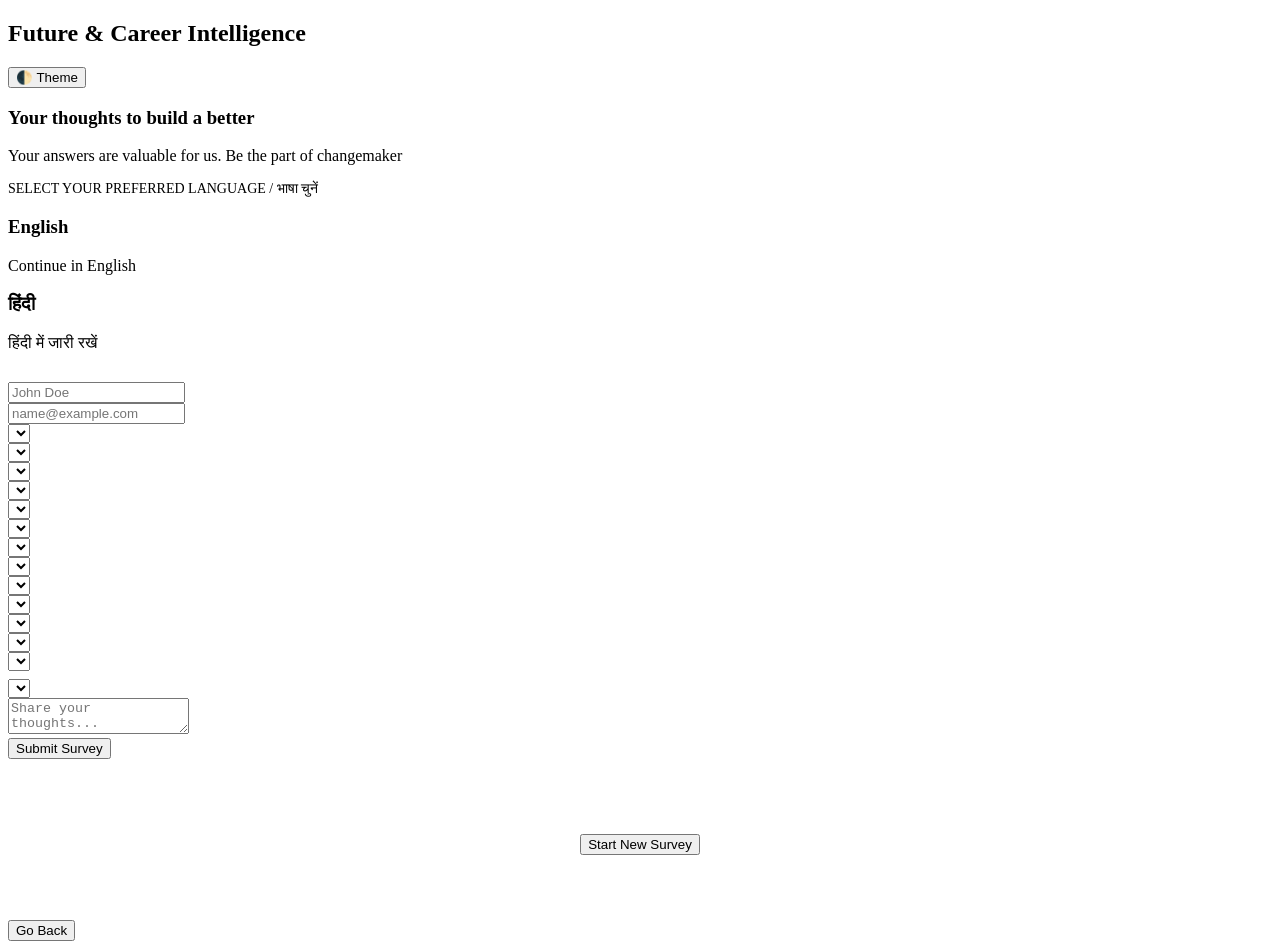
==== templates/index.html @ 1209e203 "Initial commit - Future & Career Intelligence Survey" ====
<!DOCTYPE html>
<html lang="en" data-theme="dark">
<head>
    <meta charset="UTF-8">
    <meta name="viewport" content="width=device-width, initial-scale=1.0">
    <title>Future & Career Intelligence Initiative</title>
    <link rel="stylesheet" href="{{ url_for('static', filename='style.css') }}">
    <style>
        #modal-title { color: #ef4444; }
    </style>
</head>
<body>

    <div class="container">
        <div class="header-flex">
            <div>
                <h2 id="app-title">Future & Career Intelligence</h2>
            </div>
            <button class="theme-toggle" onclick="toggleTheme()">🌓 Theme</button>
        </div>

        <!-- SCREEN 1: LANGUAGE SELECTION -->
        <div id="screen-lang" class="lang-screen">
            <h3 id="intro-main-title">Your thoughts to build a better</h3>
            <p id="intro-sub-title">Your answers are valuable for us. Be the part of changemaker</p>
            
            <p style="font-weight: 500; margin-bottom: 15px; font-size: 14px; color: var(--text-secondary); text-transform: uppercase;">Select your preferred language / भाषा चुनें</p>
            
            <div class="lang-grid">
                <div class="lang-card" onclick="setLanguage('en')">
                    <h3>English</h3>
                    <span>Continue in English</span>
                </div>
                <div class="lang-card" onclick="setLanguage('hi')">
                    <h3>हिंदी</h3>
                    <span>हिंदी में जारी रखें</span>
                </div>
            </div>
        </div>

        <!-- SCREEN 2: SURVEY FORM -->
        <div id="screen-form" class="hidden">
            <div style="margin-bottom: 30px;">
                <h2 id="form-main-title" style="margin: 0 0 6px 0; font-size: 24px; font-weight: 500;"></h2>
                <h3 id="form-alt-title" style="margin: 0 0 10px 0; font-size: 16px; color: var(--border-focus); font-weight: 500;"></h3>
                <p id="survey-desc" style="color: var(--text-secondary); font-size: 15px; margin: 0; line-height: 1.5;"></p>
                <p id="survey-desc-alt" style="color: var(--text-secondary); font-size: 15px; margin: 4px 0 0 0; line-height: 1.5;"></p>
            </div>
            
            <form id="surveyForm" onsubmit="handleFormSubmit(event)">
                <div class="form-group">
                    <label id="lbl-name"></label>
                    <input type="text" id="userName" placeholder="John Doe">
                </div>
                <div class="form-group">
                    <label id="lbl-gmail"></label>
                    <input type="text" id="userGmail" placeholder="name@example.com">
                </div>

                <div class="form-group"><label id="q1-label"></label><select id="q1"></select></div>
                <div class="form-group"><label id="q2-label"></label><select id="q2"></select></div>
                <div class="form-group"><label id="q3-label"></label><select id="q3"></select></div>
                <div class="form-group"><label id="q4-label"></label><select id="q4"></select></div>
                <div class="form-group"><label id="q5-label"></label><select id="q5"></select></div>
                <div class="form-group"><label id="q6-label"></label><select id="q6"></select></div>
                <div class="form-group"><label id="q7-label"></label><select id="q7"></select></div>
                <div class="form-group"><label id="q8-label"></label><select id="q8"></select></div>
                <div class="form-group"><label id="q9-label"></label><select id="q9"></select></div>
                <div class="form-group"><label id="q10-label"></label><select id="q10"></select></div>
                <div class="form-group"><label id="q11-label"></label><select id="q11"></select></div>
                <div class="form-group"><label id="q12-label"></label><select id="q12"></select></div>
                <div class="form-group"><label id="q13-label"></label><select id="q13"></select></div>
                
                <!-- Q14 Container converted to Cards -->
                <div class="form-group">
                    <label id="q14-label"></label>
                    <div id="q14-container" style="display: flex; flex-direction: column; gap: 10px; margin-top: 8px;"></div>
                </div>

                <div class="form-group"><label id="q15-label"></label><select id="q15"></select></div>
                <div class="form-group"><label id="q16-label"></label><textarea id="q16" placeholder="Share your thoughts..."></textarea></div>

                <button type="submit" class="submit-btn" id="submit-btn-text">Submit Survey</button>
            </form>
        </div>

        <!-- SCREEN 3: SUCCESS -->
        <div id="screen-success" class="hidden" style="text-align: center; padding: 40px 0;">
            <h3 id="success-msg" style="color: var(--text-primary); font-size: 24px; font-weight: 500; margin-bottom: 12px;"></h3>
            <p id="success-sub-msg" style="color: var(--text-secondary); font-size: 16px; line-height: 1.6; margin-bottom: 35px;"></p>
            <button class="action-btn" onclick="resetSurvey()" id="restart-btn-text" style="max-width: 250px; margin: 0 auto;">Start New Survey</button>
        </div>
    </div>

    <!-- POPUP MODAL CARD -->
    <div id="modal-popup" class="modal-overlay hidden">
        <div class="modal-box">
            <h3 id="modal-title"></h3>
            <p id="modal-desc" style="font-size: 14px; line-height: 1.6; color: var(--text-secondary); margin-bottom: 25px;"></p>
            <div class="modal-buttons">
                <button class="modal-btn btn-back" id="modal-btn-back" onclick="closeModal()">Go Back</button>
                <button class="modal-btn btn-proceed" id="modal-btn-proceed" onclick="confirmSubmit()" style="display:none;">Yes, Submit Anyway</button>
            </div>
        </div>
    </div>

    <script>
        let currentLang = 'en';
        let isForcedSubmit = false;

        const data = {
            en: {
                appTitle: "Future & Career Intelligence",
                mainTitle: "Your voice, Our Mission: Build Something Great",
                altTitle: "Be a part of Trust, Innovation, Education",
                desc: "Your choices today will change the way students learn tomorrow.",
                descAlt: "Your answers are valuable. Help us make a real difference in the education.",
                name: "Your Name",
                gmail: "Gmail ID (Optional)",
                submit: "Submit Survey",
                successMain: "Thank you! Your voice/choice really matter for us.",
                successSub: "Thank you for your valuable time and be a part of changemaker.",
                restart: "Start New Survey",
                defaultOption: "Choose one option...",
                missingTitle: "⚠️ Missing Fields",
                missingDesc: "Oops! Please answer all questions before submitting. Your voice matters!",
                optTitle: "🚀 Wait! Don't miss out on your growth",
                optDesc: "You left the Gmail ID or optional feedback blank. Sharing this helps us connect you with exclusive career opportunities. Are you sure you want to skip?",
                backBtn: "Go Back & Fill",
                proceedBtn: "Yes, Submit Anyway",
                questions: [
                    { label: "1. What is your current education level?", options: ["Class 9–10 student", "Class 11–12 student", "Diploma student", "Undergraduate student (Bachelor's)", "Master's student", "Completed degree and looking for a job", "Other"] },
                    { label: "2. What is your current status?", options: ["Student studying full-time", "Student preparing for competitive exams", "Looking for internship", "Looking for first job", "Working but searching for better opportunities", "Currently unemployed", "Other"] },
                    { label: "3. Which field are you currently studying or interested in?", options: ["Technology / IT / Software", "Business / Management", "Engineering", "Science / Research", "Commerce / Finance", "Arts / Humanities / Healthcare", "Only Government Jobs", "Other"] },
                    { label: "4. What is your biggest challenge while preparing for your career?", options: ["Lack of practical skills", "Lack of career guidance", "Lack of experience", "Lack of good education resources", "Not knowing what skills companies need", "Financial limitations", "Lack of confidence/interview skills"] },
                    { label: "5. Do you feel your current education is enough to get a job?", options: ["Yes, completely", "No, education alone is not enough", "I am unsure", "I am confused", "Other"] },
                    { label: "6. What is the biggest gap between education and employment according to you?", options: ["Colleges teach theory, not practical skills", "Skills taught are outdated", "Lack of industry exposure", "Lack of networking opportunities / internships/projects", "No major gap", "Other"] },
                    { label: "7. How confident are you about getting a job after completing your education?", options: ["Very confident", "Somewhat confident", "Neutral", "Not confident", "Very worried"] },
                    { label: "8. What do you think is more important for getting a job?", options: ["Degree/qualification/ Certifications", "Practical skills", "Work experience", "Networking and connections", "Combination of all", "I don’t know"] },
                    { label: "9. What learning format do you prefer?", options: ["Offline classroom learning", "Online live classes", "Recorded courses", "Hybrid (online + offline)", "Learning through work on projects"] },
                    { label: "10. How much time can you dedicate to skill development?", options: ["5–10 hours/week", "10–15 hours/week", "15–25 hours/week", "More than 25 hours/week", "I don’t know"] },
                    { label: "11. What duration of a career development program would you prefer?", options: ["6 months – 1 year", "2 years", "3 years", "I don’t know", "Other"] },
                    { label: "12. How much can you invest in learning/improving your career skills?", options: ["Free only", "₹10,000–₹50,000", "₹50,000–₹1,00,000", "₹1,00,000–₹3,00,000", "+3,00,000"] },
                    { label: "13. What payment model would you prefer?", options: ["One-time payment", "Monthly payment plan", "Pay after getting a job", "other"] },
                    { label: "14. When deciding to join a job-oriented or skill-building institute, what is your top priority?", options: ["Guaranteed job opportunities", "Quality education / High price", "Industry mentors", "Internship opportunities", "Only Affordable (Low) price", "Quality education / High price / industry experts / guaranteed job / No job 50% fees return / World-class library / Workshops / live project experience / guaranteed internship / CV to Job Interview preparation support / other benefits"] },
                    { label: "15. If an institute offered you a complete journey (skills + projects + 100% internship + 100% job support), how interested would you be?", options: ["A) 100% Interested", "B) 0% or Not Interested"] },
                    { label: "16. What is the biggest problem you are facing today related to education, skills, or getting a job? (Optional)" }
                ]
            },
            hi: {
                appTitle: "फ्यूचर और करियर इंटेलिजेंस",
                mainTitle: "आपकी आवाज़, हमारा मिशन: कुछ महान बनाएँ",
                altTitle: "विश्वास, नवाचार और शिक्षा का हिस्सा बनें",
                desc: "आज आपके द्वारा लिए गए विकल्प कल छात्रों के सीखने के तरीके को बदल देंगे।",
                descAlt: "आपके उत्तर बहुमूल्य हैं। शिक्षा में वास्तविक बदलाव लाने में हमारी मदद करें।",
                name: "आपका नाम",
                gmail: "जीमेल आईडी (वैकल्पिक)",
                submit: "सर्वेक्षण जमा करें",
                successMain: "धन्यवाद! आपकी आवाज़/पसंद हमारे लिए सचमुच बहुत मायने रखती है।",
                successSub: "अपने बहुमूल्य समय के लिए धन्यवाद और चेंजमेकर का हिस्सा बनें।",
                restart: "नया सर्वेक्षण शुरू करें",
                defaultOption: "एक विकल्प चुनें...",
                missingTitle: "⚠️ अधूरे प्रश्न",
                missingDesc: "उफ़! कृपया सबमिट करने से पहले सभी प्रश्नों के उत्तर दें। आपकी आवाज़ महत्वपूर्ण है!",
                optTitle: "🚀 रुकिए! अपने विकास से न चूकें",
                optDesc: "आपने जीमेल आईडी या अंतिम फीडबैक विकल्प को खाली छोड़ दिया है। इसे साझा करने से हम आपको विशेष करियर अवसरों से जोड़ सकते हैं। क्या आप वाकई आगे बढ़ना चाहते हैं?",
                backBtn: "वापस जाएं और भरें",
                proceedBtn: "हाँ, ऐसे ही सबमिट करें",
                questions: [
                    { label: "1. आपकी वर्तमान शिक्षा स्तर क्या है?", options: ["कक्षा 9–10 छात्र", "कक्षा 11–12 छात्र", "डिपॉजिट छात्र", "अंडरग्रेजुएट छात्र (स्नातक)", "मास्टर छात्र", "डिग्री पूरी कर ली है और नौकरी की तलाश में हूँ", "अन्य"] },
                    { label: "2. आपकी वर्तमान स्थिति क्या है?", options: ["पूर्णकालिक अध्ययनरत छात्र", "प्रतियोगिता परीक्षाओं की तैयारी करने वाला छात्र", "इंटर्नशिप की तलाश में", "पहली नौकरी की तलाश में", "काम कर रहे हैं लेकिन बेहतर अवसरों की तलाश में", "वर्तमान में बेरोजगार", "अन्य"] },
                    { label: "3. आप वर्तमान में किस क्षेत्र का अध्ययन कर रहे हैं या रुचि रखते हैं?", options: ["प्रौद्योगिकी / आईटी / सॉफ्टवेयर", "व्यवसाय / प्रबंधन", "इंजीनियरिंग", "विज्ञान / अनुसंधान", "वाणिज्य / वित्त", "कला / मानविकी / स्वास्थ्य देखभाल", "केवल सरकारी नौकरियां", "अन्य"] },
                    { label: "4. अपने करियर की तैयारी करते समय आपकी सबसे बड़ी चुनौती क्या है?", options: ["व्यावहारिक कौशल की कमी", "करियर मार्गदर्शन की कमी", "अनुभव की कमी", "अच्छे शिक्षा संसाधनों की कमी", "यह न जानना कि कंपनियों को किन कौशलों की आवश्यकता है", "वित्तीय सीमाएं", "आत्मविश्वास / साक्षात्कार कौशल की कमी"] },
                    { label: "5. क्या आपको लगता है कि आपकी वर्तमान शिक्षा नौकरी पाने के लिए पर्याप्त है?", options: ["हाँ, पूरी तरह से", "नहीं, केवल शिक्षा पर्याप्त नहीं है", "मैं अनिश्चित हूँ", "मैं भ्रमित हूँ", "अन्य"] },
                    { label: "6. आपके अनुसार शिक्षा और रोजगार के बीच सबसे बड़ा अंतर क्या है?", options: ["कॉलेज सिद्धांत सिखाते हैं, व्यावहारिक कौशल नहीं", "सिखाए गए कौशल पुराने हो चुके हैं", "उद्योग के संपर्क की कमी", "नेटवर्क के अवसर / इंटर्नशिप / प्रोजेक्ट्स की कमी", "कोई बड़ा अंतर नहीं", "अन्य"] },
                    { label: "7. अपनी शिक्षा पूरी करने के बाद नौकरी मिलने को लेकर आप कितने आश्वस्त हैं?", options: ["बहुत आश्वस्त", "कुछ हद तक आश्वस्त", "तटस्थ (Neutral)", "आश्वस्त नहीं", "बहुत चिंतित"] },
                    { label: "8. नौकरी पाने के लिए आपके अनुसार क्या अधिक महत्वपूर्ण है?", options: ["डिग्री / योग्यता / प्रमाण पत्र", "व्यावहारिक कौशल (Practical skills)", "कार्य अनुभव (Work experience)", "नेटवर्किंग और कनेक्शन", "सभी का संयोजन", "मुझे नहीं पता"] },
                    { label: "9. आप किस शिक्षण प्रारूप को पसंद करते हैं?", options: ["ऑफ़लाइन कक्षा शिक्षण", "ऑनलाइन लाइव क्लासेस", "रिकॉर्डेड कोर्स", "हाइब्रिड (ऑनलाइन + ऑफ़लाइन)", "प्रोजेक्ट्स पर काम करके सीखना"] },
                    { label: "10. आप कौशल विकास के लिए कितना समय समर्पित कर सकते हैं?", options: ["5–10 घंटे/सप्ताह", "10–15 घंटे/सप्ताह", "15–25 घंटे/सप्ताह", "25 घंटे/सप्ताह से अधिक", "मुझे नहीं पता"] },
                    { label: "11. आप किस अवधि के करियर विकास कार्यक्रम को पसंद करेंगे?", options: ["6 महीने – 1 वर्ष", "2 वर्ष", "3 वर्ष", "मुझे नहीं पता", "अन्य"] },
                    { label: "12. आप अपने करियर कौशल को सीखने/सुधारने में कितना निवेश कर सकते हैं?", options: ["केवल मुफ्त", "₹10,000–₹50,000", "₹50,000–₹1,00,000", "₹1,00,000–₹3,00,000", "+3,00,000"] },
                    { label: "13. आप किस भुगतान मॉडल को पसंद करेंगे?", options: ["एकमुश्त भुगतान (One-time payment)", "मासिक भुगतान योजना", "नौकरी मिलने के बाद भुगतान करें", "अन्य"] },
                    { label: "14. नौकरी-उन्मुख या कौशल-निर्माण संस्थान में शामिल होने का निर्णय लेते समय आपकी सर्वोच्च प्राथमिकता क्या है?", options: ["गारंटीड नौकरी के अवसर", "गुणवत्तापूर्ण शिक्षा / उच्च मूल्य", "उद्योग के मेंटर्स", "इंटर्नशिप के अवसर", "केवल किफायती (कम) कीमत", "गुणवत्तापूर्ण शिक्षा / उद्योग विशेषज्ञ / गारंटीड नौकरी / नौकरी न मिलने पर 50% फीस वापसी / विश्व स्तरीय लाइब्रेरी / कार्यशालाएं / लाइव प्रोजेक्ट अनुभव / गारंटीड इंटर्नशिप / सीवी से जॉब इंटरव्यू तैयारी समर्थन"] },
                    { label: "15. यदि कोई संस्थान आपको एक संपूर्ण यात्रा प्रदान करे (कौशल + प्रोजेक्ट्स + 100% इंटर्नशिप + 100% नौकरी सहायता), तो आप कितने इच्छुक होंगे?", options: ["A) 100% इच्छुक", "B) 0% या रुचि नहीं है"] },
                    { label: "16. शिक्षा, कौशल या नौकरी पाने से संबंधित आज आप सबसे बड़ी समस्या कौन सी फेस कर रहे हैं? (वैकल्पिक)" }
                ]
            }
        };

        function toggleTheme() {
            const html = document.documentElement;
            const current = html.getAttribute("data-theme");
            html.setAttribute("data-theme", current === "dark" ? "light" : "dark");
        }

        function setLanguage(lang) {
            currentLang = lang;
            document.getElementById("screen-lang").classList.add("hidden");
            document.getElementById("screen-form").classList.remove("hidden");
            
            const langData = data[lang];
            document.getElementById("app-title").innerText = langData.appTitle;
            document.getElementById("form-main-title").innerText = langData.mainTitle;
            document.getElementById("form-alt-title").innerText = langData.altTitle;
            document.getElementById("survey-desc").innerText = langData.desc;
            document.getElementById("survey-desc-alt").innerText = langData.descAlt;
            document.getElementById("lbl-name").innerText = langData.name;
            document.getElementById("lbl-gmail").innerText = langData.gmail;
            document.getElementById("submit-btn-text").innerText = langData.submit;

            langData.questions.forEach((q, index) => {
                const qNum = index + 1;
                const labelElem = document.getElementById(`q${qNum}-label`);
                if(labelElem) labelElem.innerText = q.label;

                if(qNum === 14) {
                    const container = document.getElementById(`q14-container`);
                    if(container && q.options) {
                        container.innerHTML = "";
                        q.options.forEach((opt) => {
                            const wrapper = document.createElement('label');
                            wrapper.style.cssText = "display: flex; align-items: flex-start; gap: 10px; background: var(--input-bg); border: 1px solid var(--border-color); padding: 12px; border-radius: 2px; cursor: pointer; font-size: 14px; line-height: 1.4; color: var(--text-primary); transition: border-color 0.2s;";
                            
                            const radio = document.createElement('input');
                            radio.type = 'radio';
                            radio.name = 'q14_selection';
                            radio.value = opt;
                            radio.style.marginTop = "3px";

                            const span = document.createElement('span');
                            span.innerText = opt;

                            wrapper.appendChild(radio);
                            wrapper.appendChild(span);
                            container.appendChild(wrapper);
                        });
                    }
                    return;
                }

                const selectElem = document.getElementById(`q${qNum}`);
                if(selectElem && q.options) {
                    selectElem.innerHTML = "";
                    const defaultOpt = document.createElement("option");
                    defaultOpt.value = "";
                    defaultOpt.innerText = langData.defaultOption;
                    defaultOpt.disabled = true;
                    defaultOpt.selected = true;
                    selectElem.appendChild(defaultOpt);

                    q.options.forEach((opt) => {
                        const optElem = document.createElement("option");
                        optElem.value = opt;
                        optElem.innerText = opt;
                        selectElem.appendChild(optElem);
                    });
                }
            });
        }

        function handleFormSubmit(event) {
            event.preventDefault();
            const name = document.getElementById("userName").value.trim();
            const gmail = document.getElementById("userGmail").value.trim();
            const problem = document.getElementById("q16").value.trim();
            const langData = data[currentLang];

            const proceedBtn = document.getElementById("modal-btn-proceed");
            const backBtn = document.getElementById("modal-btn-back");

            let missingFields = [];
            if (!name) missingFields.push(currentLang === 'en' ? "Your Name" : "आपका नाम");

            for (let i = 1; i <= 15; i++) {
                if(i === 14) {
                    const q14Val = document.querySelector('input[name="q14_selection"]:checked');
                    if(!q14Val) missingFields.push(langData.questions[13].label);
                    continue;
                }
                const val = document.getElementById(`q${i}`).value;
                if (!val) missingFields.push(langData.questions[i - 1].label);
            }

            if (missingFields.length > 0) {
                document.getElementById("modal-title").innerText = langData.missingTitle;
                document.getElementById("modal-desc").innerText = langData.missingDesc;
                backBtn.innerText = currentLang === 'en' ? "OK, Let me check" : "ठीक है, देखता हूँ";
                proceedBtn.style.display = "none";
                document.getElementById("modal-popup").classList.remove("hidden");
                return;
            }

            if (!isForcedSubmit && (!gmail || !problem)) {
                document.getElementById("modal-title").innerText = langData.optTitle;
                document.getElementById("modal-desc").innerText = langData.optDesc;
                backBtn.innerText = langData.backBtn;
                proceedBtn.innerText = langData.proceedBtn;
                proceedBtn.style.display = "block";
                document.getElementById("modal-popup").classList.remove("hidden");
                return;
            }

            sendDataToServer();
        }

        function closeModal() {
            document.getElementById("modal-popup").classList.add("hidden");
        }

        function confirmSubmit() {
            isForcedSubmit = true;
            closeModal();
            sendDataToServer();
        }

        function sendDataToServer() {
            const q14Selection = document.querySelector('input[name="q14_selection"]:checked');
            const formData = {
                Name: document.getElementById("userName").value.trim(),
                Gmail: document.getElementById("userGmail").value.trim(),
                Language: currentLang,
                Q1_Education: document.getElementById("q1").value,
                Q2_Status: document.getElementById("q2").value,
                Q3_Field: document.getElementById("q3").value,
                Q4_Challenge: document.getElementById("q4").value,
                Q5_Sufficiency: document.getElementById("q5").value,
                Q6_Gap: document.getElementById("q6").value,
                Q7_Confidence: document.getElementById("q7").value,
                Q8_Importance: document.getElementById("q8").value,
                Q9_Format: document.getElementById("q9").value,
                Q10_Time: document.getElementById("q10").value,
                Q11_Duration: document.getElementById("q11").value,
                Q12_Investment: document.getElementById("q12").value,
                Q13_Payment: document.getElementById("q13").value,
                Q14_Priority: q14Selection ? q14Selection.value : "",
                Q15_Interest: document.getElementById("q15").value,
                Q16_Problem: document.getElementById("q16").value
            };

            fetch('/submit', {
                method: 'POST',
                headers: { 'Content-Type': 'application/json' },
                body: JSON.stringify(formData)
            })
            .then(res => res.json())
            .then(resData => {
                if(resData.status === 'success') {
                    document.getElementById("screen-form").classList.add("hidden");
                    document.getElementById("screen-success").classList.remove("hidden");
                    const langData = data[currentLang];
                    document.getElementById("success-msg").innerText = langData.successMain;
                    document.getElementById("success-sub-msg").innerText = langData.successSub;
                    document.getElementById("restart-btn-text").innerText = langData.restart;
                }
            });
        }

        function resetSurvey() {
            document.getElementById("surveyForm").reset();
            isForcedSubmit = false;
            document.getElementById("screen-success").classList.add("hidden");
            document.getElementById("screen-lang").classList.remove("hidden");
        }
    </script>
</body>
</html>
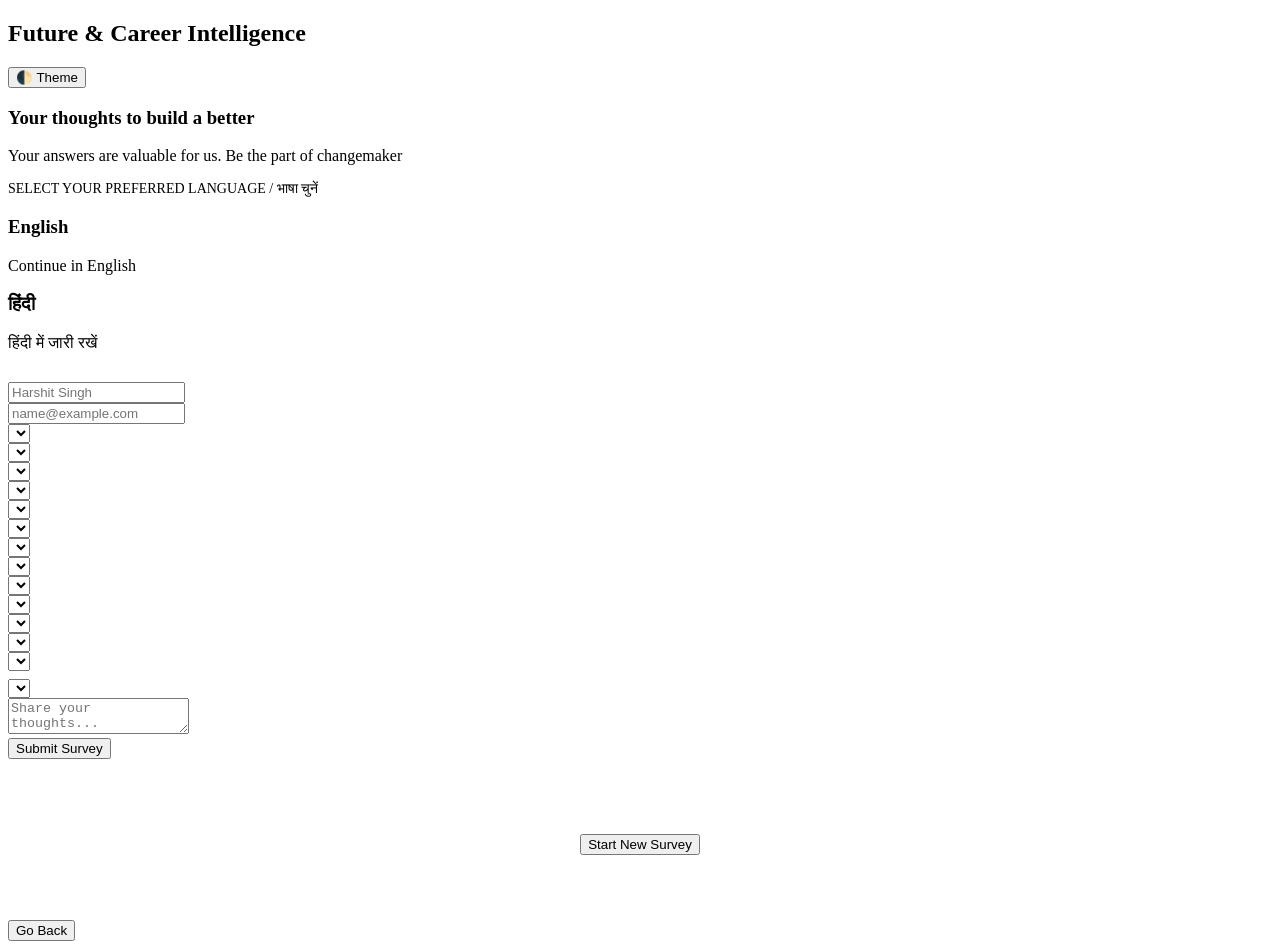
==== commit b086f0fe: "Update app.py and fix admin portal" ====
--- a/templates/index.html
+++ b/templates/index.html
@@ -50,7 +50,7 @@
             <form id="surveyForm" onsubmit="handleFormSubmit(event)">
                 <div class="form-group">
                     <label id="lbl-name"></label>
-                    <input type="text" id="userName" placeholder="John Doe">
+                    <input type="text" id="userName" placeholder="Harshit Singh">
                 </div>
                 <div class="form-group">
                     <label id="lbl-gmail"></label>
@@ -121,7 +121,7 @@
                 successMain: "Thank you! Your voice/choice really matter for us.",
                 successSub: "Thank you for your valuable time and be a part of changemaker.",
                 restart: "Start New Survey",
-                defaultOption: "Choose one option...",
+                defaultOption: "Click here to choose one option...",
                 missingTitle: "⚠️ Missing Fields",
                 missingDesc: "Oops! Please answer all questions before submitting. Your voice matters!",
                 optTitle: "🚀 Wait! Don't miss out on your growth",
@@ -159,7 +159,7 @@
                 successMain: "धन्यवाद! आपकी आवाज़/पसंद हमारे लिए सचमुच बहुत मायने रखती है।",
                 successSub: "अपने बहुमूल्य समय के लिए धन्यवाद और चेंजमेकर का हिस्सा बनें।",
                 restart: "नया सर्वेक्षण शुरू करें",
-                defaultOption: "एक विकल्प चुनें...",
+                defaultOption: "एक विकल्प चुनने के लिए यहाँ क्लिक करें",
                 missingTitle: "⚠️ अधूरे प्रश्न",
                 missingDesc: "उफ़! कृपया सबमिट करने से पहले सभी प्रश्नों के उत्तर दें। आपकी आवाज़ महत्वपूर्ण है!",
                 optTitle: "🚀 रुकिए! अपने विकास से न चूकें",
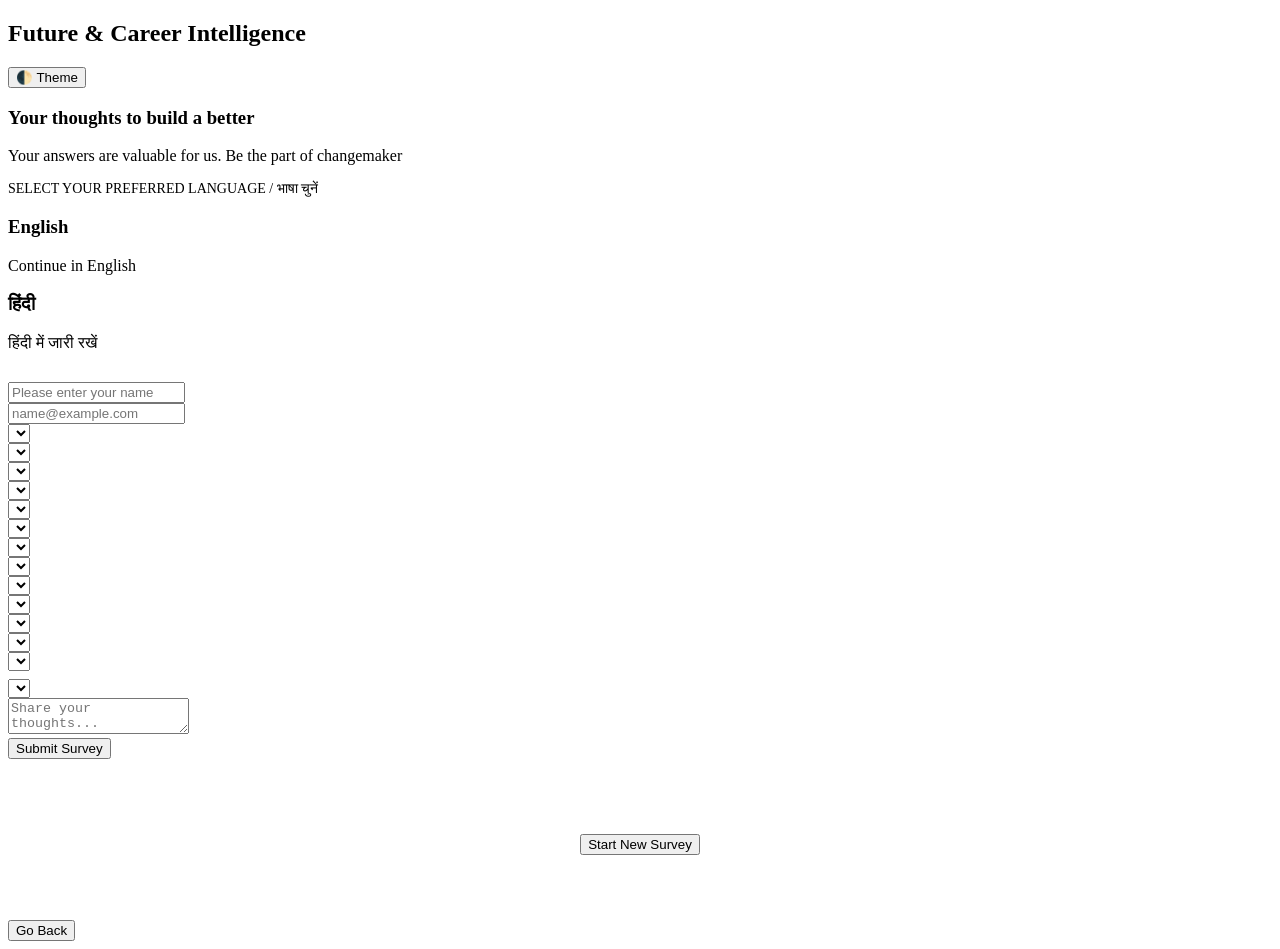
==== commit 7efebf9d: "Placeholder fixed" ====
--- a/templates/index.html
+++ b/templates/index.html
@@ -50,7 +50,7 @@
             <form id="surveyForm" onsubmit="handleFormSubmit(event)">
                 <div class="form-group">
                     <label id="lbl-name"></label>
-                    <input type="text" id="userName" placeholder="Harshit Singh">
+                    <input type="text" id="userName" placeholder="Please enter your name" required>
                 </div>
                 <div class="form-group">
                     <label id="lbl-gmail"></label>
